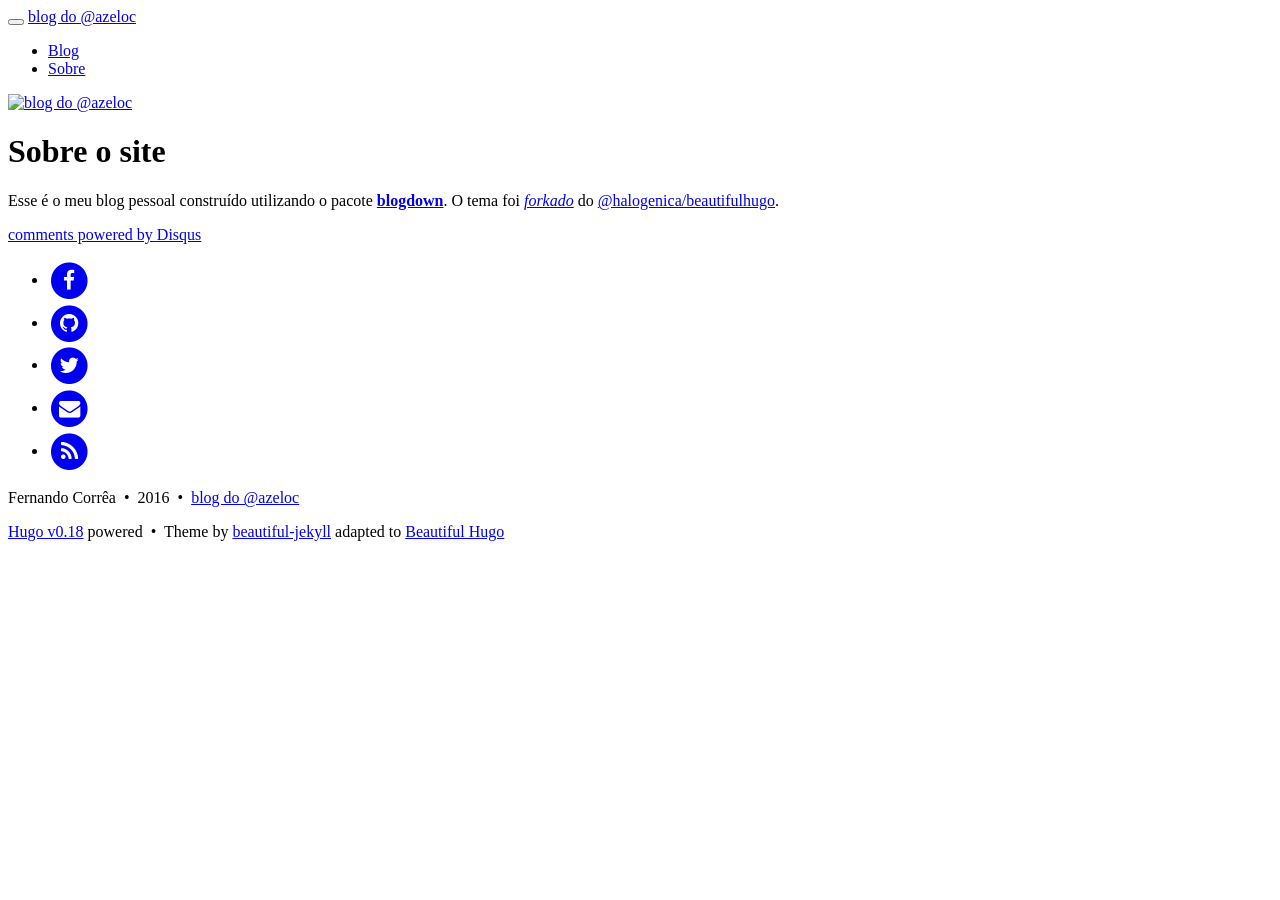
==== about/index.html @ 9e8552ad "Atualiza o blog" ====
<!DOCTYPE html>
<html lang="en">

  <head>
  <meta charset="utf-8" />
  <meta http-equiv="X-UA-Compatible" content="IE=edge">
  <meta name="viewport" content="width=device-width, initial-scale=1.0, maximum-scale=1.0">

  <title>Sobre o site</title>
  
  <meta name="author" content="Fernando Corrêa"/>
  <meta name="generator" content="Hugo 0.18" />
  <link href='https://azeloc.github.ioimg/favicon.ico' rel='icon' type='image/x-icon'/>

  <link rel="alternate" href="https://azeloc.github.io/index.xml" type="application/rss+xml" title="blog do @azeloc">

  <link rel="stylesheet" href="https://maxcdn.bootstrapcdn.com/font-awesome/4.5.0/css/font-awesome.min.css" />
  <link rel="stylesheet" href="https://azeloc.github.iocss/bootstrap.min.css" />
  <link rel="stylesheet" href="https://azeloc.github.iocss/main.css" />
  <link rel="stylesheet" href="https://fonts.googleapis.com/css?family=Lora:400,700,400italic,700italic" />
  <link rel="stylesheet" href="https://fonts.googleapis.com/css?family=Open+Sans:300italic,400italic,600italic,700italic,800italic,400,300,600,700,800" />
  <link rel="stylesheet" href="https://azeloc.github.iocss/pygment_highlights.css" />
  <link rel="stylesheet" href="https://azeloc.github.iocss/highlight.min.css">
  
  
  <meta property="og:title" content="Sobre o site" />
  <meta property="og:type" content="website" />
  <meta property="og:url" content="/about/" />
  <meta property="og:image" content="/img/avatar-icon.png" />
  <link href="https://azeloc.github.iocss/prism.css" rel="stylesheet" />
</head>


  <body>

    <nav class="navbar navbar-default navbar-fixed-top navbar-custom">
  <div class="container-fluid">
    <div class="navbar-header">
      <button type="button" class="navbar-toggle" data-toggle="collapse" data-target="#main-navbar">
        <span class="sr-only">Toggle navigation</span>
        <span class="icon-bar"></span>
        <span class="icon-bar"></span>
        <span class="icon-bar"></span>
      </button>
      <a class="navbar-brand" href="https://azeloc.github.io">blog do @azeloc</a>
    </div>

    <div class="collapse navbar-collapse" id="main-navbar">
      <ul class="nav navbar-nav navbar-right">
      
        
          <li>
          <a title="Blog" href="/">Blog</a>
  	      </li>
  	    
      
        
          <li>
          <a title="Sobre" href="about">Sobre</a>
  	      </li>
  	    
      
      </ul>
    </div>

	<div class="avatar-container">
	  <div class="avatar-img-border">
      
          <a title="blog do @azeloc" href="https://azeloc.github.io">
              <img class="avatar-img" src="https://azeloc.github.ioimg/avatar-icon.png" alt="blog do @azeloc" />
          </a>
      
	  </div>
	</div>

  </div>
</nav>


    <div role="main" class="container main-content">

      



  

  <header class="header-section ">
  
  <div class="intro-header no-img">
      <div class="container">
    <div class="row">
      <div class="col-lg-8 col-lg-offset-2 col-md-10 col-md-offset-1">
        <div class="page-heading">
          <h1>Sobre o site</h1>
      
      
      
        </div>
      </div>
    </div>
  </div>
  </div>
  </header>

	  
      
        <div class="container" role="main">
  <div class="row">
    <div class="col-lg-8 col-lg-offset-2 col-md-10 col-md-offset-1">
      <p>Esse é o meu blog pessoal construído utilizando o pacote <a href="https://github.com/rstudio/blogdown"><strong>blogdown</strong></a>. O tema foi <a href="(https://github.com/azeloc/beautifulhugo)."><em>forkado</em></a> do <a href="https://github.com/halogenica/beautifulhugo">@halogenica/beautifulhugo</a>.</p>

      
        <div class="disqus-comments">
        <div id="disqus_thread"></div>
<script type="text/javascript">
    var disqus_shortname = 'azeloc';
    var disqus_identifier = 'https:\/\/azeloc.github.io\/about\/';
    var disqus_title = 'Sobre o site';
    var disqus_url = 'https:\/\/azeloc.github.io\/about\/';

    (function() {
        var dsq = document.createElement('script'); dsq.type = 'text/javascript'; dsq.async = true;
        dsq.src = '//' + disqus_shortname + '.disqus.com/embed.js';
        (document.getElementsByTagName('head')[0] || document.getElementsByTagName('body')[0]).appendChild(dsq);
    })();
</script>
<noscript>Please enable JavaScript to view the <a href="http://disqus.com/?ref_noscript">comments powered by Disqus.</a></noscript>
<a href="http://disqus.com" class="dsq-brlink">comments powered by <span class="logo-disqus">Disqus</span></a>
        </div>
      
    </div>
  </div>
</div>

      

    </div>

    <footer>
  <div class="container">
    <div class="row">
      <div class="col-lg-8 col-lg-offset-2 col-md-10 col-md-offset-1">
        <ul class="list-inline text-center footer-links">
          
          <li>
            <a href="https://www.facebook.com/fernando.filho.58" title="Facebook">
              <span class="fa-stack fa-lg">
                <i class="fa fa-circle fa-stack-2x"></i>
                <i class="fa fa-facebook fa-stack-1x fa-inverse"></i>
              </span>
            </a>
          </li>
          
          
          <li>
            <a href="https://github.com/azeloc" title="GitHub">
              <span class="fa-stack fa-lg">
                <i class="fa fa-circle fa-stack-2x"></i>
                <i class="fa fa-github fa-stack-1x fa-inverse"></i>
              </span>
            </a>
          </li>
          
		      
          <li>
            <a href="https://twitter.com/azeloc" title="Twitter">
              <span class="fa-stack fa-lg">
                <i class="fa fa-circle fa-stack-2x"></i>
                <i class="fa fa-twitter fa-stack-1x fa-inverse"></i>
              </span>
            </a>
          </li>
          
		      
          <li>
            <a href="mailto:fcorrea@abjur.org.br" title="Email me">
              <span class="fa-stack fa-lg">
                <i class="fa fa-circle fa-stack-2x"></i>
                <i class="fa fa-envelope fa-stack-1x fa-inverse"></i>
              </span>
            </a>
          </li>
          
		      
	    	  
          
          

    		  <li>
      			<a href="https://azeloc.github.ioindex.xml" title="RSS">
      			  <span class="fa-stack fa-lg">
        				<i class="fa fa-circle fa-stack-2x"></i>
        				<i class="fa fa-rss fa-stack-1x fa-inverse"></i>
      			  </span>
      			</a>
    		  </li>		

        </ul>
        <p class="credits copyright text-muted">
    	  Fernando Corrêa
    	  &nbsp;&bull;&nbsp;
    	  2016
    		  
    	  
    	  &nbsp;&bull;&nbsp;
    	  <a href="https://azeloc.github.io">blog do @azeloc</a>
    	  
  	    </p>
  	    
    	<p class="credits theme-by text-muted">
          <a href="http://gohugo.io">Hugo v0.18</a> powered &nbsp;&bull;&nbsp; Theme by <a href="http://deanattali.com/beautiful-jekyll/">beautiful-jekyll</a> adapted to <a href="https://github.com/1138-4EB/beautifulhugo">Beautiful Hugo</a>
          
    	</p>
      </div>
    </div>
  </div>
</footer>

<script src="https://azeloc.github.iojs/jquery-1.11.2.min.js"></script>
<script src="https://azeloc.github.iojs/bootstrap.min.js"></script>
<script src="https://azeloc.github.iojs/main.js"></script>
   <script type = "text/javascript"> 
  var pres = document.getElementsByTagName("pre");
  var codes = document.getElementsByTagName("code");
  
  for (i=0;i<pres.length;i++) {
    pres[i].className = "language-r";
  }
  
  for (i=0;i<codes.length;i++) {
    codes[i].className = "language-r";
  } 
</script>
<script src="https://azeloc.github.iojs/prism.js"></script> 
   <script type="text/javascript"
  src="https://cdn.mathjax.org/mathjax/latest/MathJax.js?config=TeX-AMS-MML_HTMLorMML">
</script>
<script type="text/x-mathjax-config">
  MathJax.Hub.Queue(function() {
    
    
    
    var all = MathJax.Hub.getAllJax(), i;
    for(i = 0; i < all.length; i += 1) {
        all[i].SourceElement().parentNode.className += ' has-jax';
    }
});

MathJax.Hub.Config({
  "HTML-CSS": {
    preferredFont: "STIX"  }
});
</script>
   


  </body>
</html>
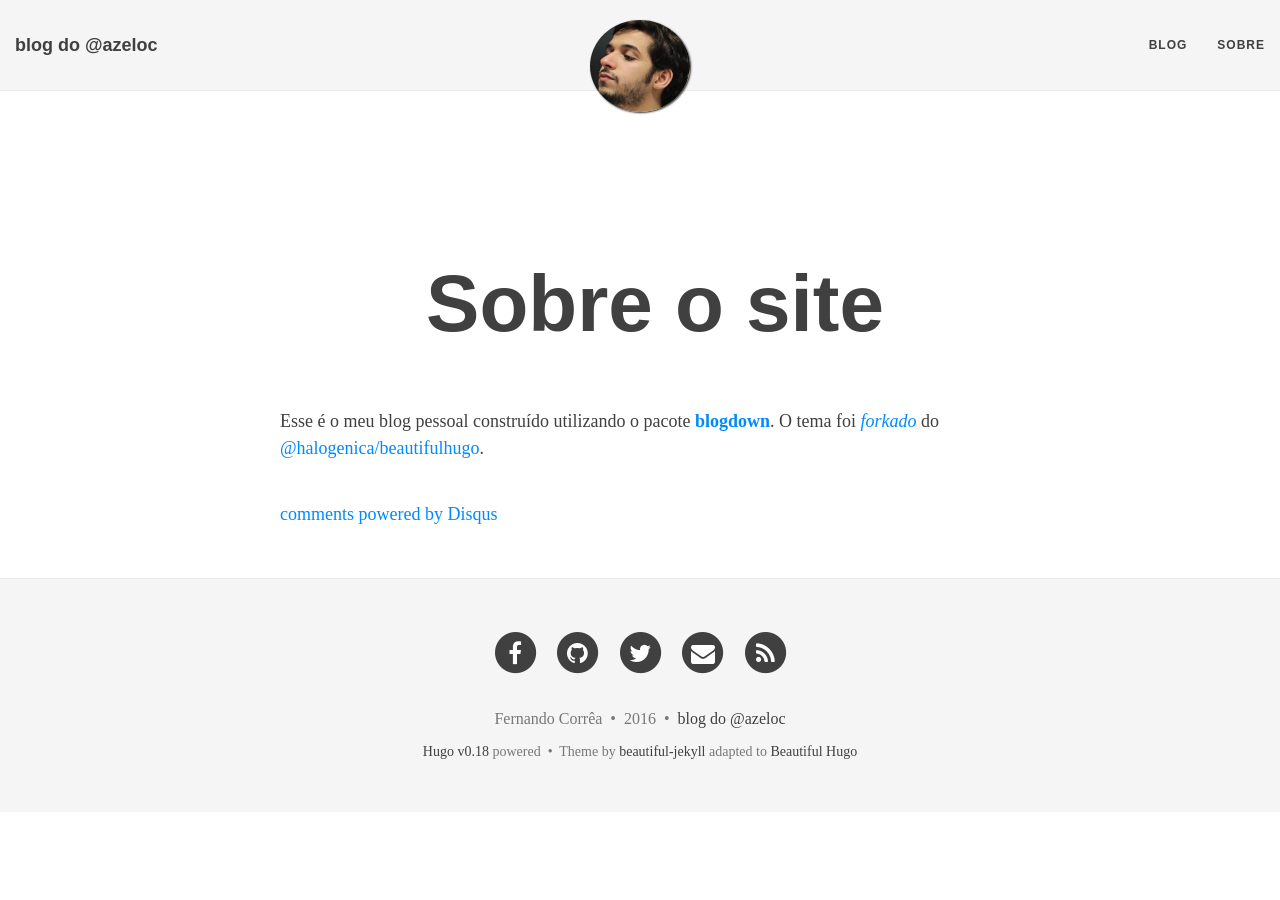
==== commit 31f7d5ff: "Atualiza o blog" ====
--- a/about/index.html
+++ b/about/index.html
@@ -10,24 +10,24 @@
   
   <meta name="author" content="Fernando Corrêa"/>
   <meta name="generator" content="Hugo 0.18" />
-  <link href='https://azeloc.github.ioimg/favicon.ico' rel='icon' type='image/x-icon'/>
+  <link href='https://azeloc.github.io/img/favicon.ico' rel='icon' type='image/x-icon'/>
 
   <link rel="alternate" href="https://azeloc.github.io/index.xml" type="application/rss+xml" title="blog do @azeloc">
 
   <link rel="stylesheet" href="https://maxcdn.bootstrapcdn.com/font-awesome/4.5.0/css/font-awesome.min.css" />
-  <link rel="stylesheet" href="https://azeloc.github.iocss/bootstrap.min.css" />
-  <link rel="stylesheet" href="https://azeloc.github.iocss/main.css" />
+  <link rel="stylesheet" href="https://azeloc.github.io/css/bootstrap.min.css" />
+  <link rel="stylesheet" href="https://azeloc.github.io/css/main.css" />
   <link rel="stylesheet" href="https://fonts.googleapis.com/css?family=Lora:400,700,400italic,700italic" />
   <link rel="stylesheet" href="https://fonts.googleapis.com/css?family=Open+Sans:300italic,400italic,600italic,700italic,800italic,400,300,600,700,800" />
-  <link rel="stylesheet" href="https://azeloc.github.iocss/pygment_highlights.css" />
-  <link rel="stylesheet" href="https://azeloc.github.iocss/highlight.min.css">
+  <link rel="stylesheet" href="https://azeloc.github.io/css/pygment_highlights.css" />
+  <link rel="stylesheet" href="https://azeloc.github.io/css/highlight.min.css">
   
   
   <meta property="og:title" content="Sobre o site" />
   <meta property="og:type" content="website" />
   <meta property="og:url" content="/about/" />
-  <meta property="og:image" content="/img/avatar-icon.png" />
-  <link href="https://azeloc.github.iocss/prism.css" rel="stylesheet" />
+  <meta property="og:image" content="/img/avatar-icon.jpg" />
+  <link href="https://azeloc.github.io/css/prism.css" rel="stylesheet" />
 </head>
 
 
@@ -42,7 +42,7 @@
         <span class="icon-bar"></span>
         <span class="icon-bar"></span>
       </button>
-      <a class="navbar-brand" href="https://azeloc.github.io">blog do @azeloc</a>
+      <a class="navbar-brand" href="https://azeloc.github.io/">blog do @azeloc</a>
     </div>
 
     <div class="collapse navbar-collapse" id="main-navbar">
@@ -66,8 +66,8 @@
 	<div class="avatar-container">
 	  <div class="avatar-img-border">
       
-          <a title="blog do @azeloc" href="https://azeloc.github.io">
-              <img class="avatar-img" src="https://azeloc.github.ioimg/avatar-icon.png" alt="blog do @azeloc" />
+          <a title="blog do @azeloc" href="https://azeloc.github.io/">
+              <img class="avatar-img" src="https://azeloc.github.io/img/avatar-icon.jpg" alt="blog do @azeloc" />
           </a>
       
 	  </div>
@@ -188,7 +188,7 @@
           
 
     		  <li>
-      			<a href="https://azeloc.github.ioindex.xml" title="RSS">
+      			<a href="https://azeloc.github.io/index.xml" title="RSS">
       			  <span class="fa-stack fa-lg">
         				<i class="fa fa-circle fa-stack-2x"></i>
         				<i class="fa fa-rss fa-stack-1x fa-inverse"></i>
@@ -204,7 +204,7 @@
     		  
     	  
     	  &nbsp;&bull;&nbsp;
-    	  <a href="https://azeloc.github.io">blog do @azeloc</a>
+    	  <a href="https://azeloc.github.io/">blog do @azeloc</a>
     	  
   	    </p>
   	    
@@ -217,9 +217,9 @@
   </div>
 </footer>
 
-<script src="https://azeloc.github.iojs/jquery-1.11.2.min.js"></script>
-<script src="https://azeloc.github.iojs/bootstrap.min.js"></script>
-<script src="https://azeloc.github.iojs/main.js"></script>
+<script src="https://azeloc.github.io/js/jquery-1.11.2.min.js"></script>
+<script src="https://azeloc.github.io/js/bootstrap.min.js"></script>
+<script src="https://azeloc.github.io/js/main.js"></script>
    <script type = "text/javascript"> 
   var pres = document.getElementsByTagName("pre");
   var codes = document.getElementsByTagName("code");
@@ -232,7 +232,7 @@
     codes[i].className = "language-r";
   } 
 </script>
-<script src="https://azeloc.github.iojs/prism.js"></script> 
+<script src="https://azeloc.github.io/js/prism.js"></script> 
    <script type="text/javascript"
   src="https://cdn.mathjax.org/mathjax/latest/MathJax.js?config=TeX-AMS-MML_HTMLorMML">
 </script>
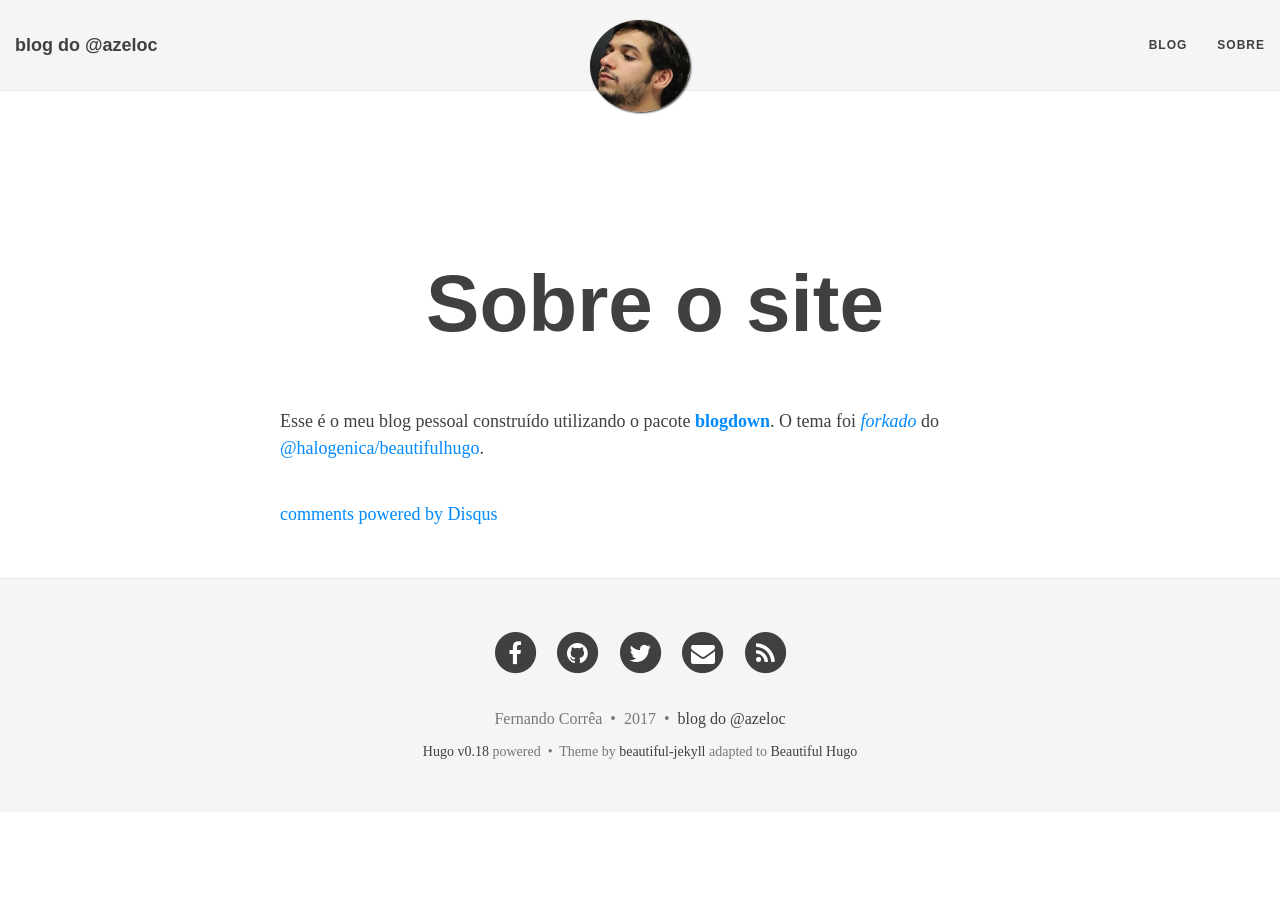
==== commit 7b9b8dfa: "Atualiza o blog" ====
--- a/about/index.html
+++ b/about/index.html
@@ -114,7 +114,7 @@
         <div class="disqus-comments">
         <div id="disqus_thread"></div>
 <script type="text/javascript">
-    var disqus_shortname = 'azeloc';
+    var disqus_shortname = 'azeloc-github-io';
     var disqus_identifier = 'https:\/\/azeloc.github.io\/about\/';
     var disqus_title = 'Sobre o site';
     var disqus_url = 'https:\/\/azeloc.github.io\/about\/';
@@ -200,7 +200,7 @@
         <p class="credits copyright text-muted">
     	  Fernando Corrêa
     	  &nbsp;&bull;&nbsp;
-    	  2016
+    	  2017
     		  
     	  
     	  &nbsp;&bull;&nbsp;
